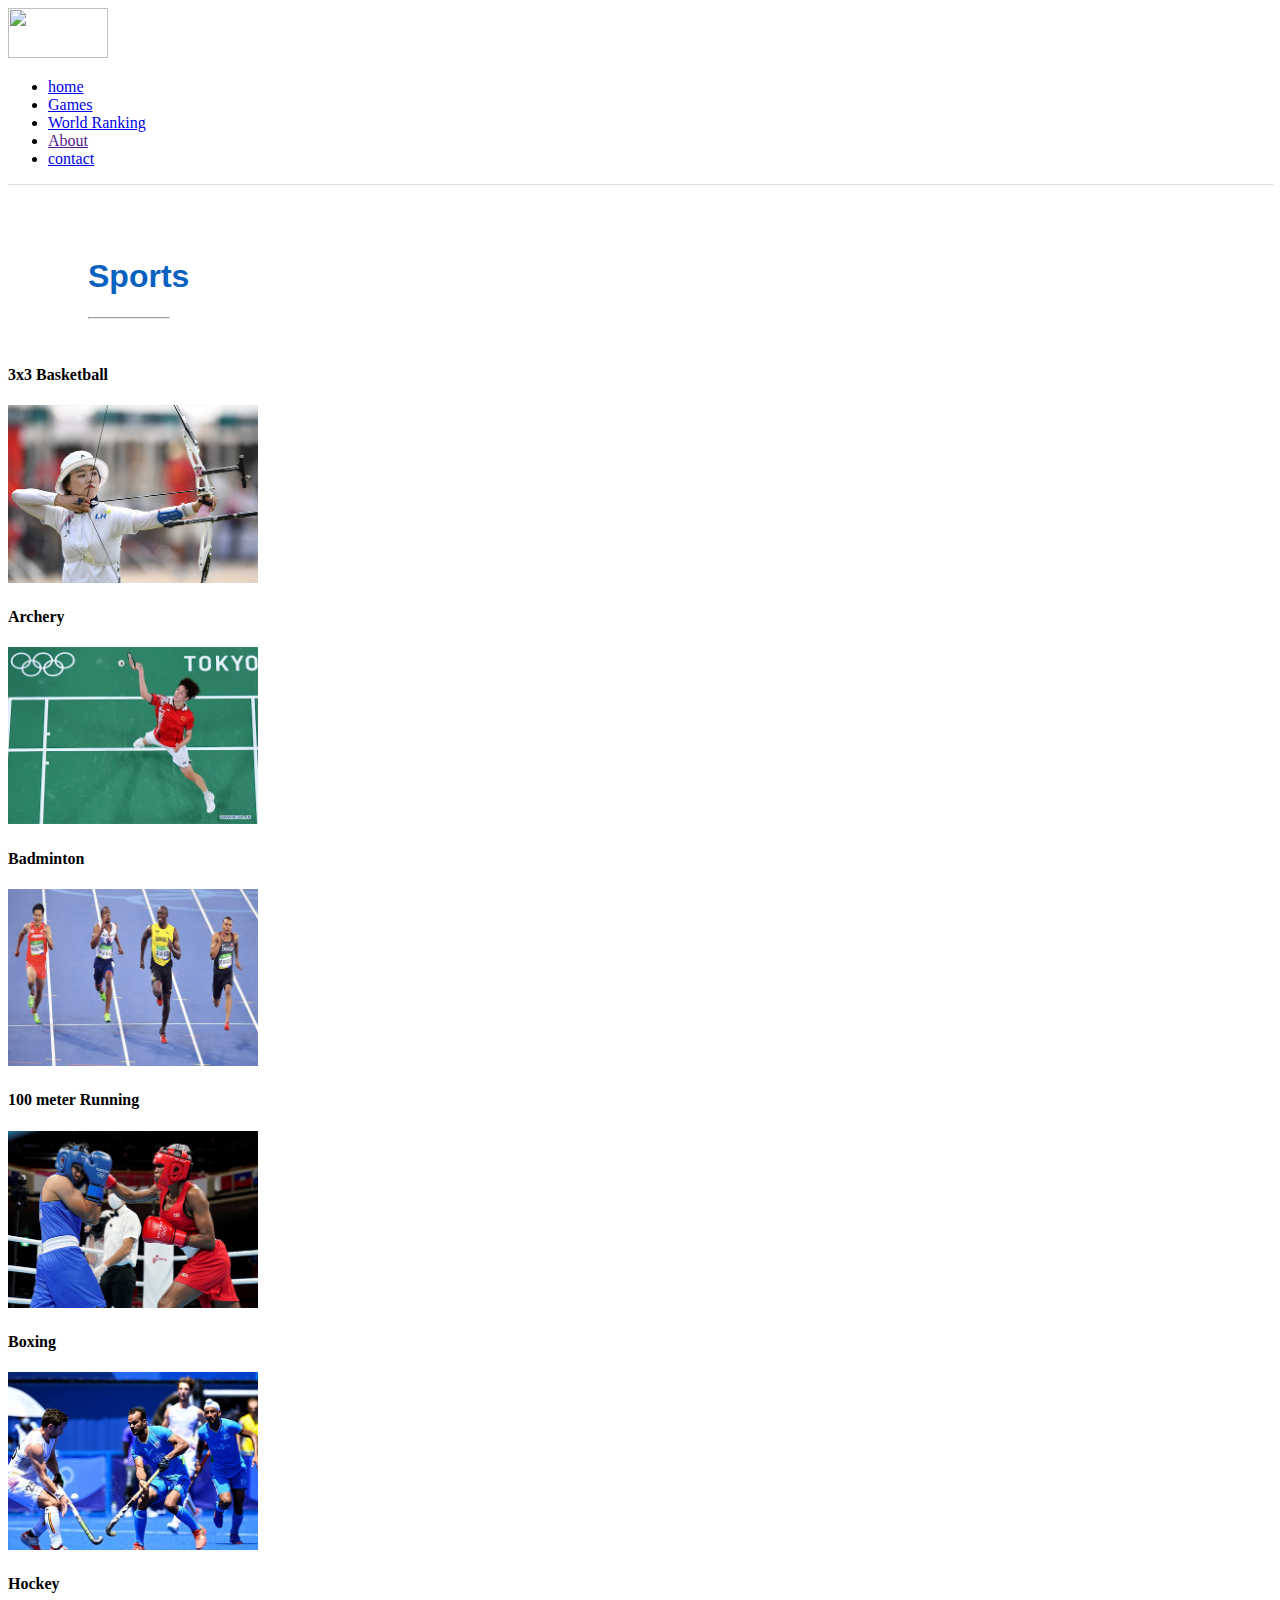
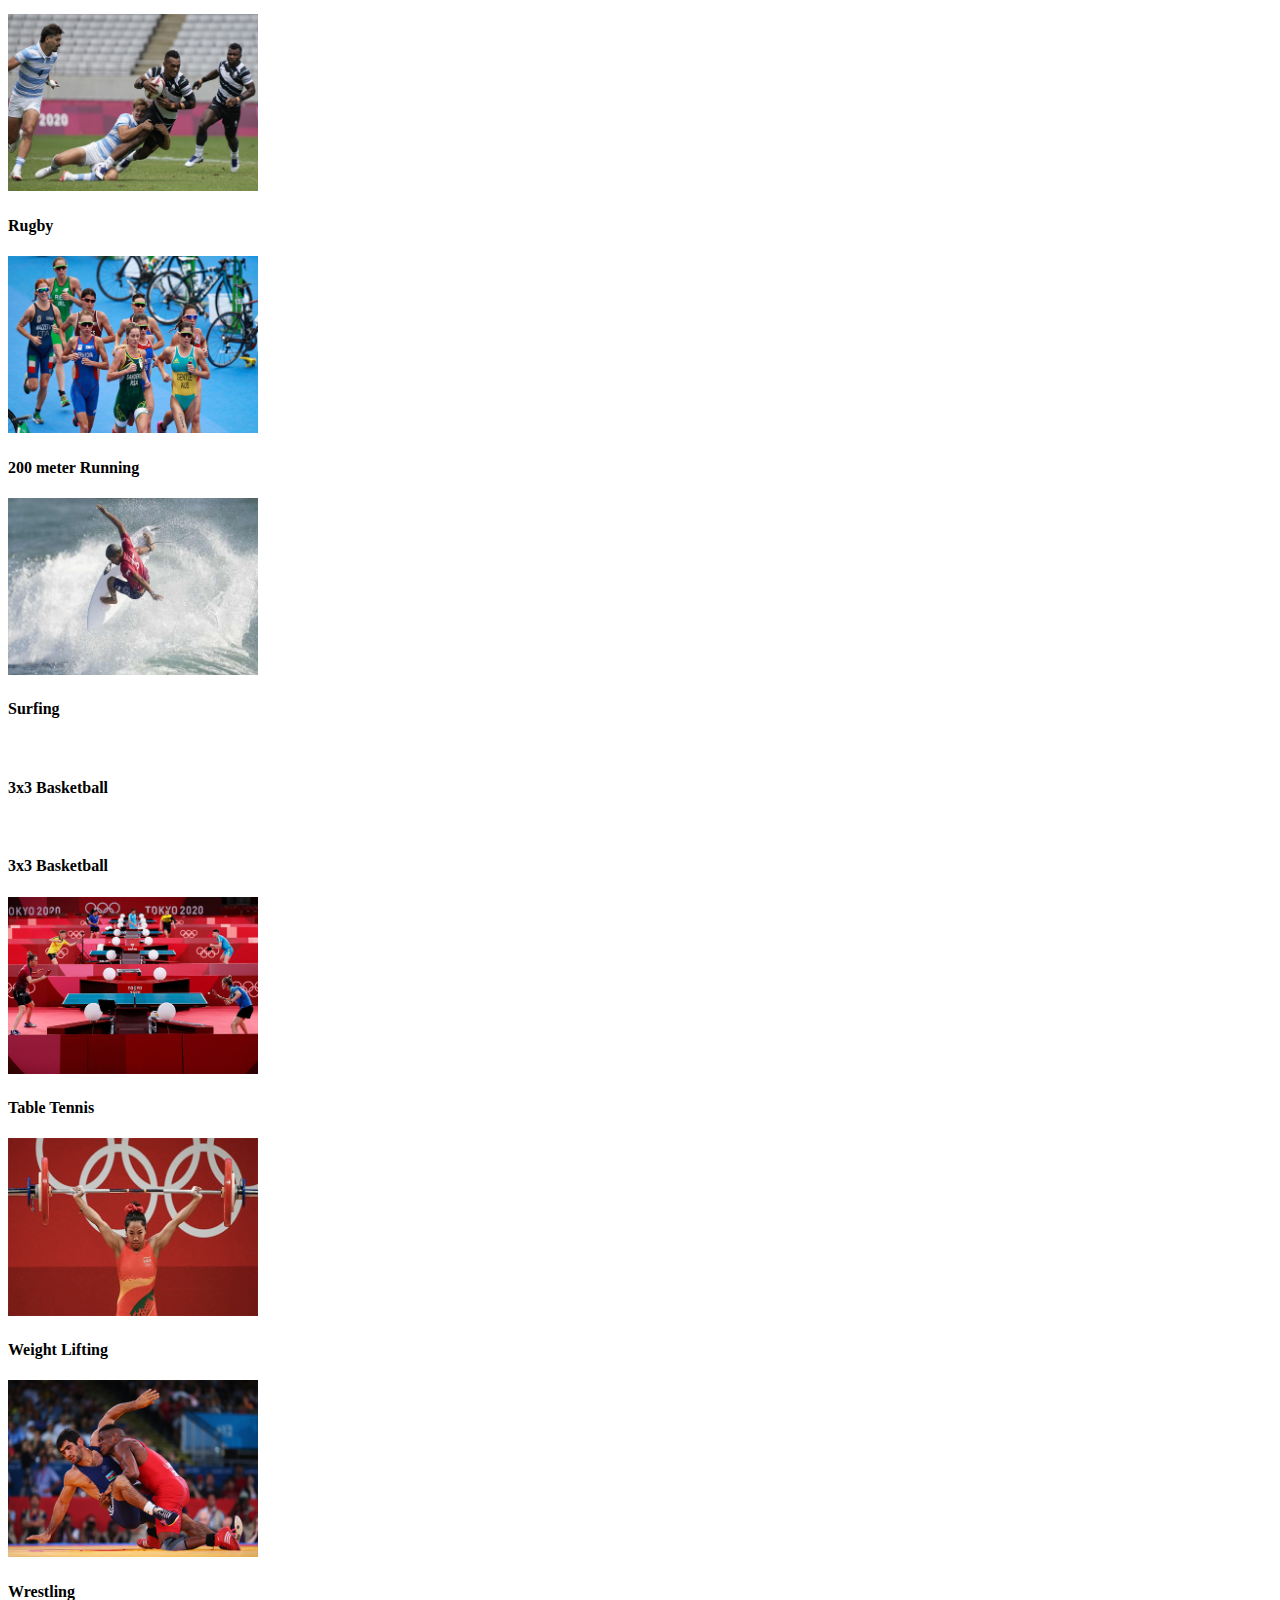
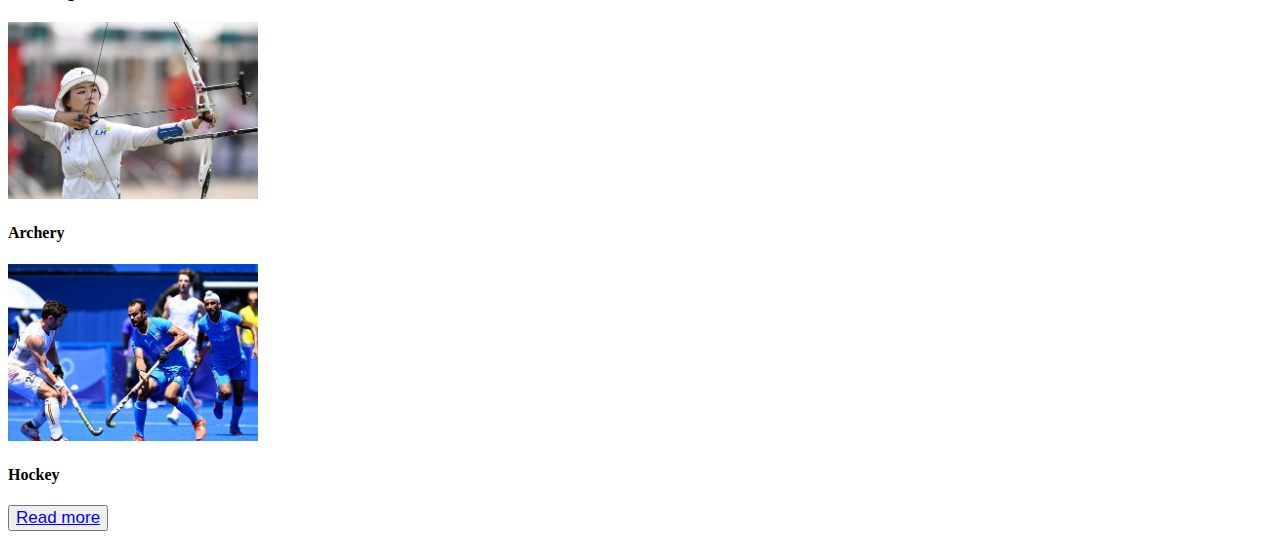
==== game.html @ 84443610 "almost finished" ====
<!DOCTYPE html>
<html lang="en">
<head>
    <meta charset="UTF-8">
    <meta http-equiv="X-UA-Compatible" content="IE=edge">
    <meta name="viewport" content="width=device-width, initial-scale=1.0">
    <title>Tokyo 2020</title>
    <link rel="stylesheet" href="/style.css">
</head>
<body>

  <header>
    <div class="logo-image">
      
 <img src="/images/5a3a1d1fd63fc0.51960156151375798387761706.png" style="width: 100px; height: 50px; " alt="">
</div>
    <nav>
     
        <ul>
            <li><a href="/index.html" class="">home</a></li>
            <li><a href="/game.html">Games</a></li>
            <li><a href="/worldRanking.html">World Ranking</a></li>
            <li><a href="">About</a></li>
            <li><a href="/contact.html">contact</a></li>
        </ul>
    </nav>
    <hr style="width:100%;text-align:left;margin-left:0 ; opacity: 0.3;">
    
</header>


  
    <section>
        <div class="row" style="font-family: 'Open Sans Condensed', sans-serif;">
            
            <br>

            <h1 style="padding-left: 80px; padding-top: 25px; color: rgb(8, 97, 192);">Sports</h1>
            <hr style=" width:80px; margin-left: 80px; " >
        </div>

        <div class="container">
        <div class="row">
            <div class="column">
              <div class="card">
                  <img src="/images/basketball.jpg" style="width:250px; " alt="">
                  <h4>3x3 Basketball</h4>
              </div>
            </div>
            <div class="column">
              <div class="card">
                <img src="/images/arch.jpg" style="width:250px; " alt="">
                   <h4>Archery</h4></div>
            </div>
            <div class="column">
              <div class="card">
                <img src="/images/badmin.jpg" style="width:250px; " alt="">
                   <h4>Badminton</h4></div>
            </div>
            <div class="column">
              <div class="card">
                <img src="/images/running.jpg" style="width:250px; " alt="">
                   <h4>100 meter Running</h4>
                </div>
            </div>
          </div>
        </div>


        <div class="container">
            <div class="row">
                <div class="column">
                  <div class="card">
                      <img src="/images/box.jpg" style="width:250px; " alt="">
                      <h4>Boxing</h4>
                  </div>
                </div>
                <div class="column">
                  <div class="card">
                    <img src="/images/hock.jpg" style="width:250px; " alt="">
                       <h4>Hockey</h4></div>
                </div>
                <div class="column">
                  <div class="card">
                    <img src="/images/RUG.jpg" style="width:250px; " alt="">
                       <h4>Rugby</h4></div>
                </div>
                <div class="column">
                  <div class="card">
                    <img src="/images/runn.jpg" style="width:250px; " alt="">
                       <h4>200 meter Running</h4>
                    </div>
                </div>
              </div>
            </div>

            <div class="container">
                <div class="row">
                    <div class="column">
                      <div class="card">
                          <img src="/images/surrf.jpg" style="width:250px; " alt="">
                          <h4>Surfing</h4>
                      </div>
                    </div>
                    <div class="column">
                      <div class="card">
                        <img src="/images/basketball.jpg" style="width:250px; " alt="">
                           <h4>3x3 Basketball</h4></div>
                    </div>
                    <div class="column">
                      <div class="card">
                        <img src="/images/basketball.jpg" style="width:250px; " alt="">
                           <h4>3x3 Basketball</h4></div>
                    </div>
                    <div class="column">
                      <div class="card">
                        <img src="/images/ttbl.jpg" style="width:250px; " alt="">
                           <h4>Table Tennis</h4>
                        </div>
                    </div>
                  </div>
                </div>
                <span id="dots"></span>
                <span id="more">
                  <div class="container">
                    <div class="row">
                        <div class="column">
                          <div class="card">
                              <img src="/images/weight.jpg" style="width:250px; " alt="">
                              <h4>Weight Lifting</h4>
                          </div>
                        </div>
                        <div class="column">
                          <div class="card">
                            <img src="/images/wrestling.jpg" style="width:250px; " alt="">
                               <h4>Wrestling</h4></div>
                        </div>
                        <div class="column">
                          <div class="card">
                            <img src="/images/arch.jpg" style="width:250px; " alt="">
                               <h4>Archery</h4></div>
                        </div>
                        <div class="column">
                          <div class="card">
                            <img src="/images/hock.jpg" style="width:250px; " alt="">
                               <h4>Hockey</h4>
                            </div>
                        </div>
                      </div>
                    </div>
    
                </span>

                <button onclick="myFunction()" id="myBtn"><a id="btn-a" style="font-size: 17px;
                  color: blue;
                  text-decoration: underline;"> Read more</a></button>

    </section>

    <script src="/game-script.js">

    </script>
</body>
</html>
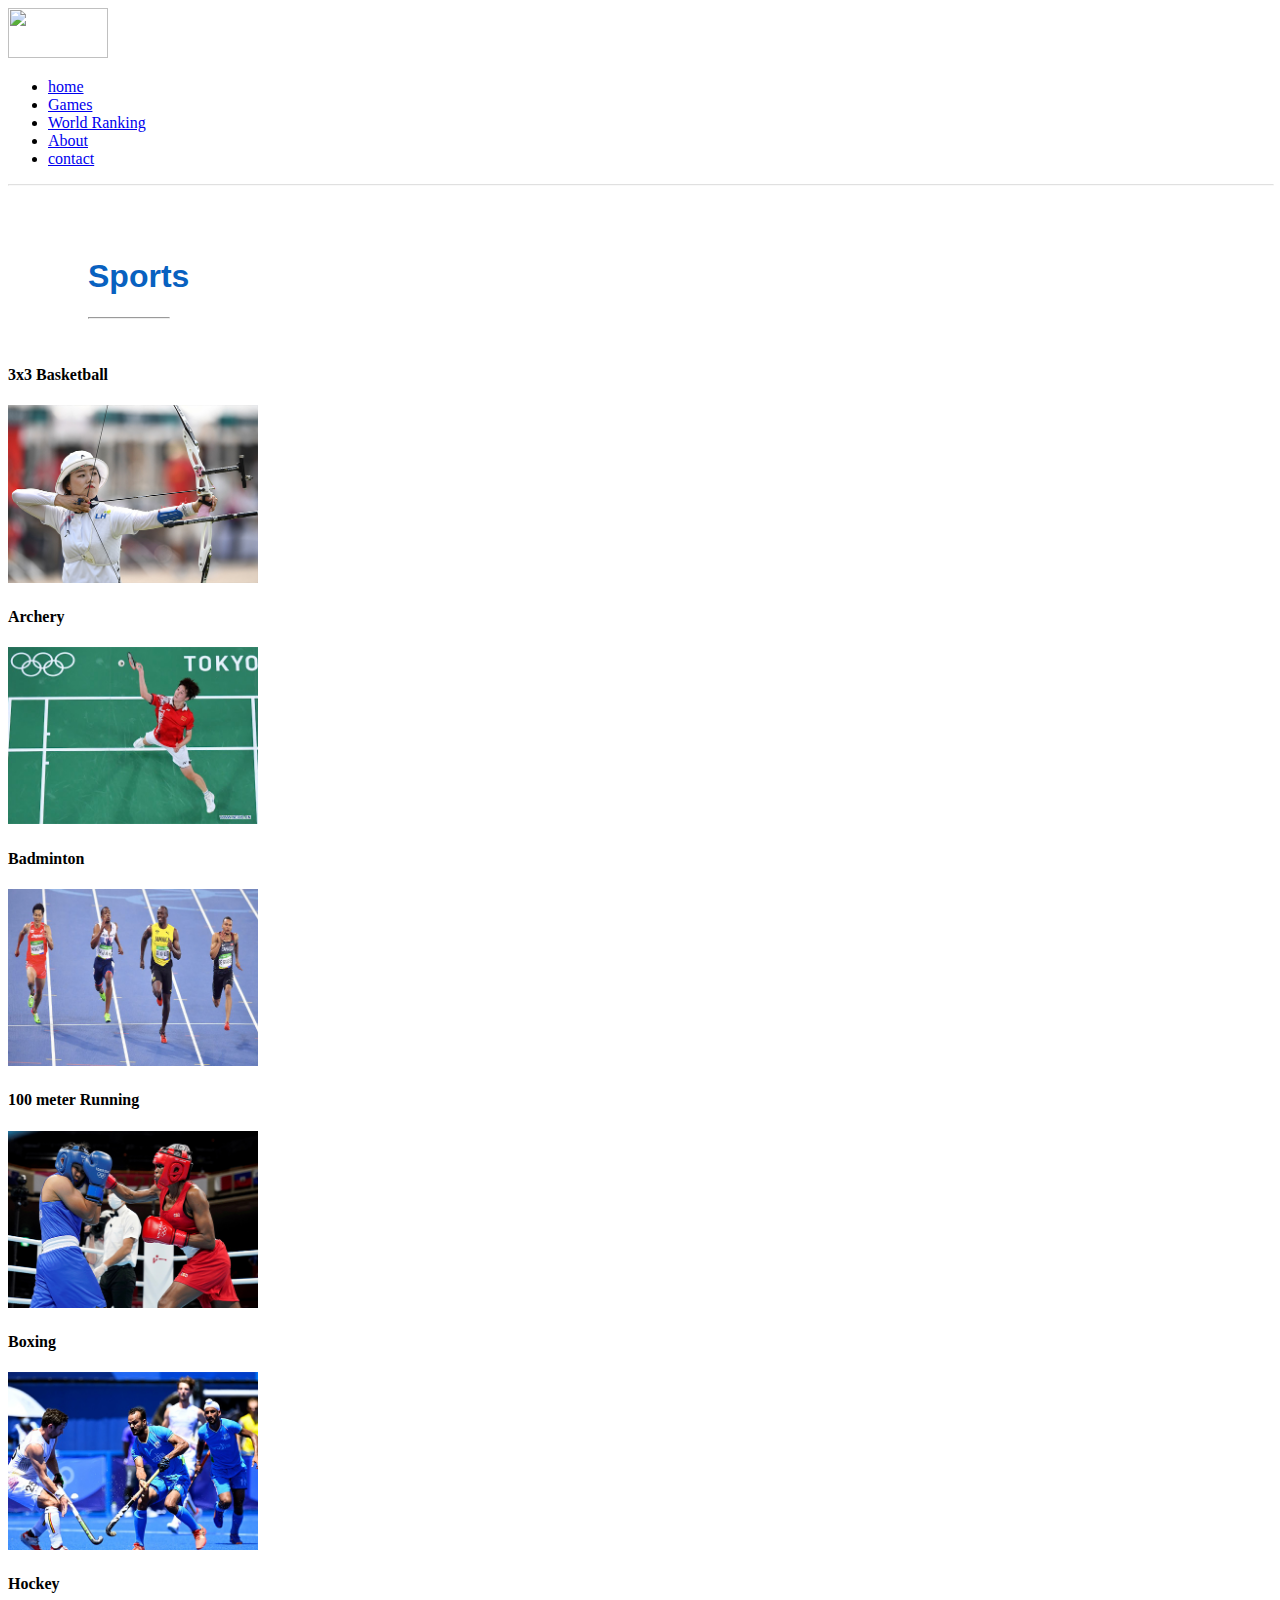
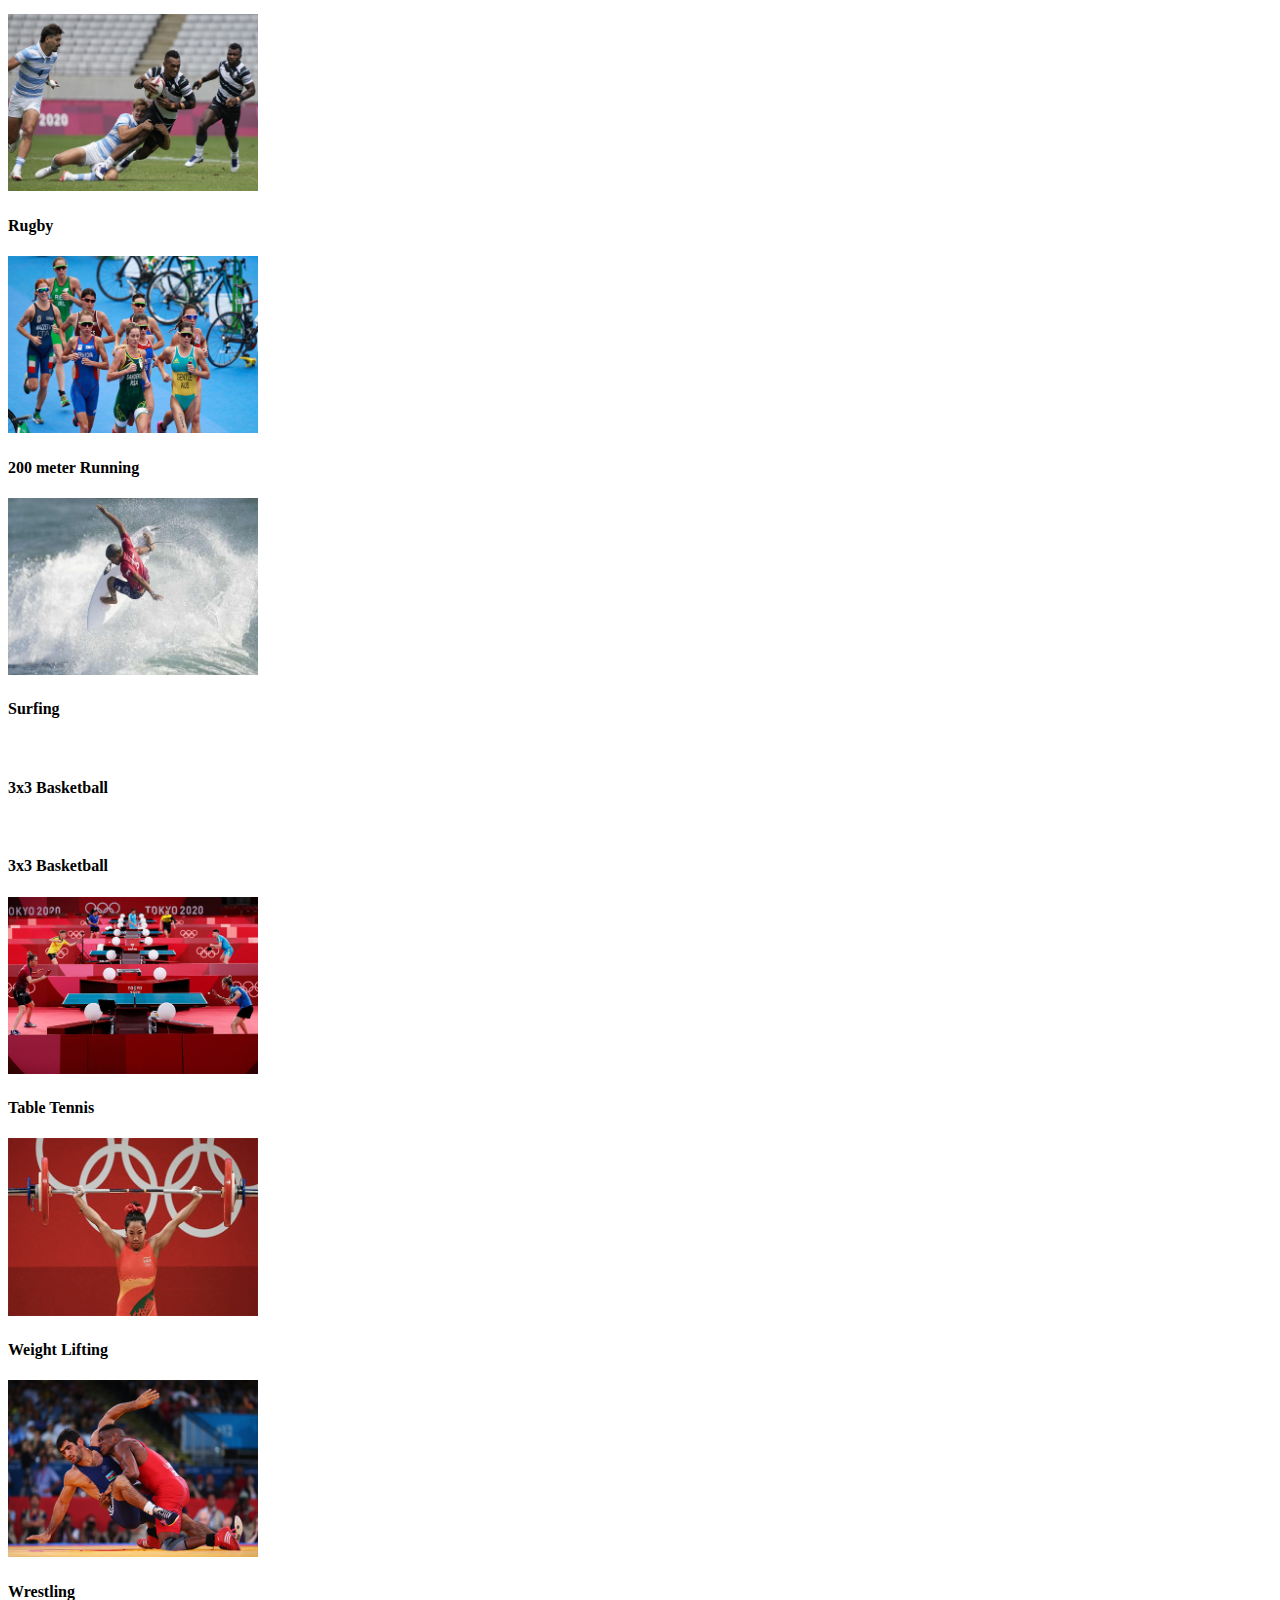
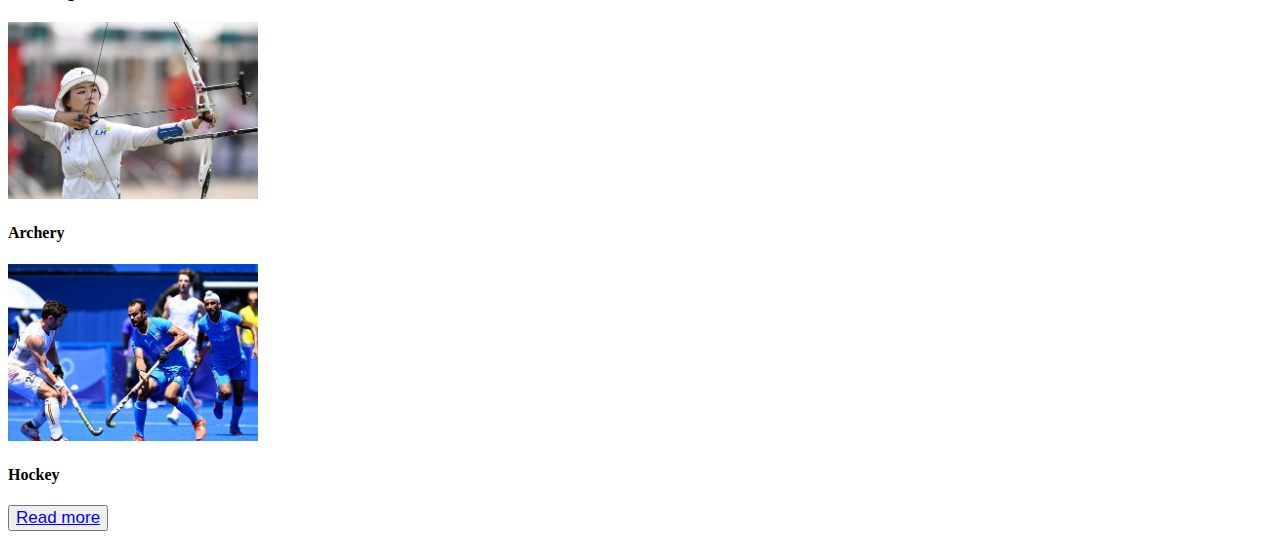
==== commit 0ea0aeba: "Update game.html" ====
--- a/game.html
+++ b/game.html
@@ -4,7 +4,7 @@
     <meta charset="UTF-8">
     <meta http-equiv="X-UA-Compatible" content="IE=edge">
     <meta name="viewport" content="width=device-width, initial-scale=1.0">
-    <title>Tokyo 2020</title>
+    <title>Tokyo 2021</title>
     <link rel="stylesheet" href="/style.css">
 </head>
 <body>
@@ -12,7 +12,7 @@
   <header>
     <div class="logo-image">
       
- <img src="/images/5a3a1d1fd63fc0.51960156151375798387761706.png" style="width: 100px; height: 50px; " alt="">
+      <a href="/index.html">  <img src="/images/5a3a1d1fd63fc0.51960156151375798387761706.png" style="width: 100px; height: 50px; " alt=""></a>
 </div>
     <nav>
      
@@ -20,7 +20,7 @@
             <li><a href="/index.html" class="">home</a></li>
             <li><a href="/game.html">Games</a></li>
             <li><a href="/worldRanking.html">World Ranking</a></li>
-            <li><a href="">About</a></li>
+            <li><a href="https://en.wikipedia.org/wiki/Olympic_Games">About</a></li>
             <li><a href="/contact.html">contact</a></li>
         </ul>
     </nav>
@@ -161,4 +161,4 @@
 
     </script>
 </body>
-</html>+</html>
